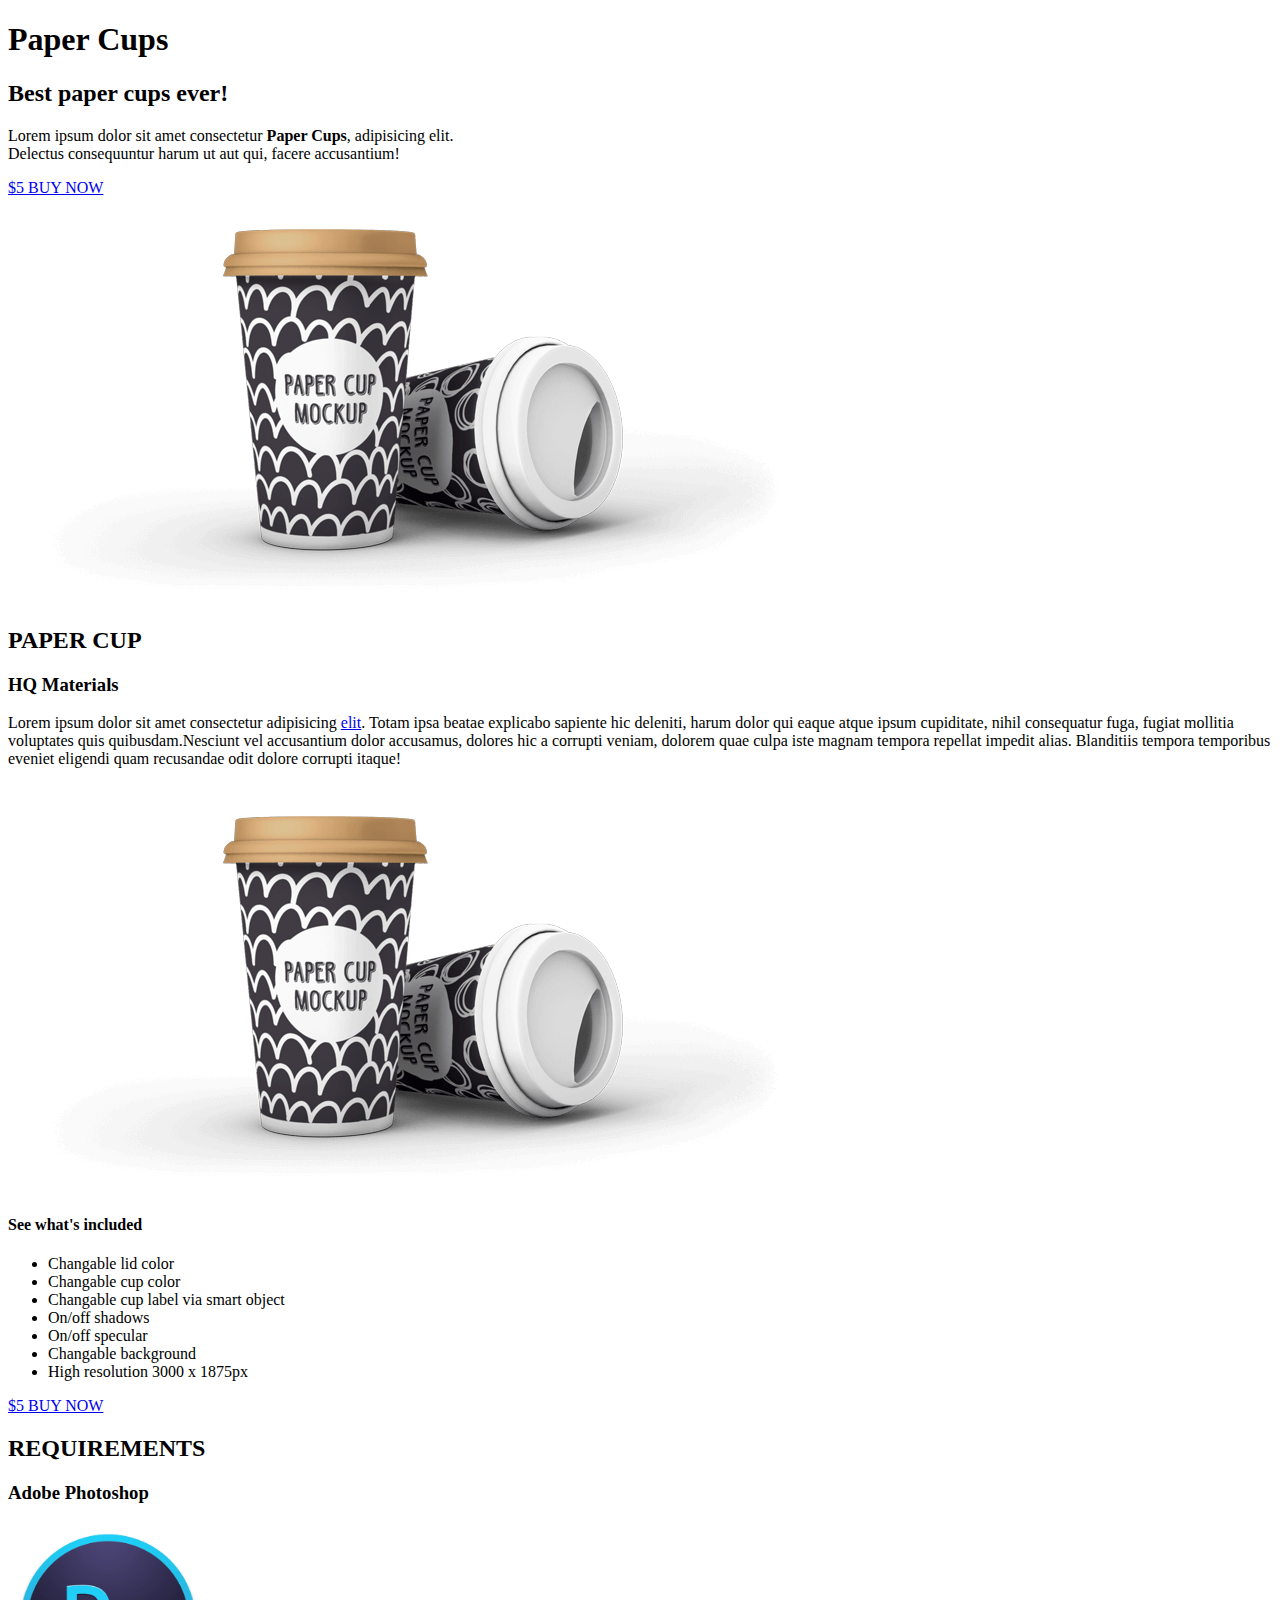
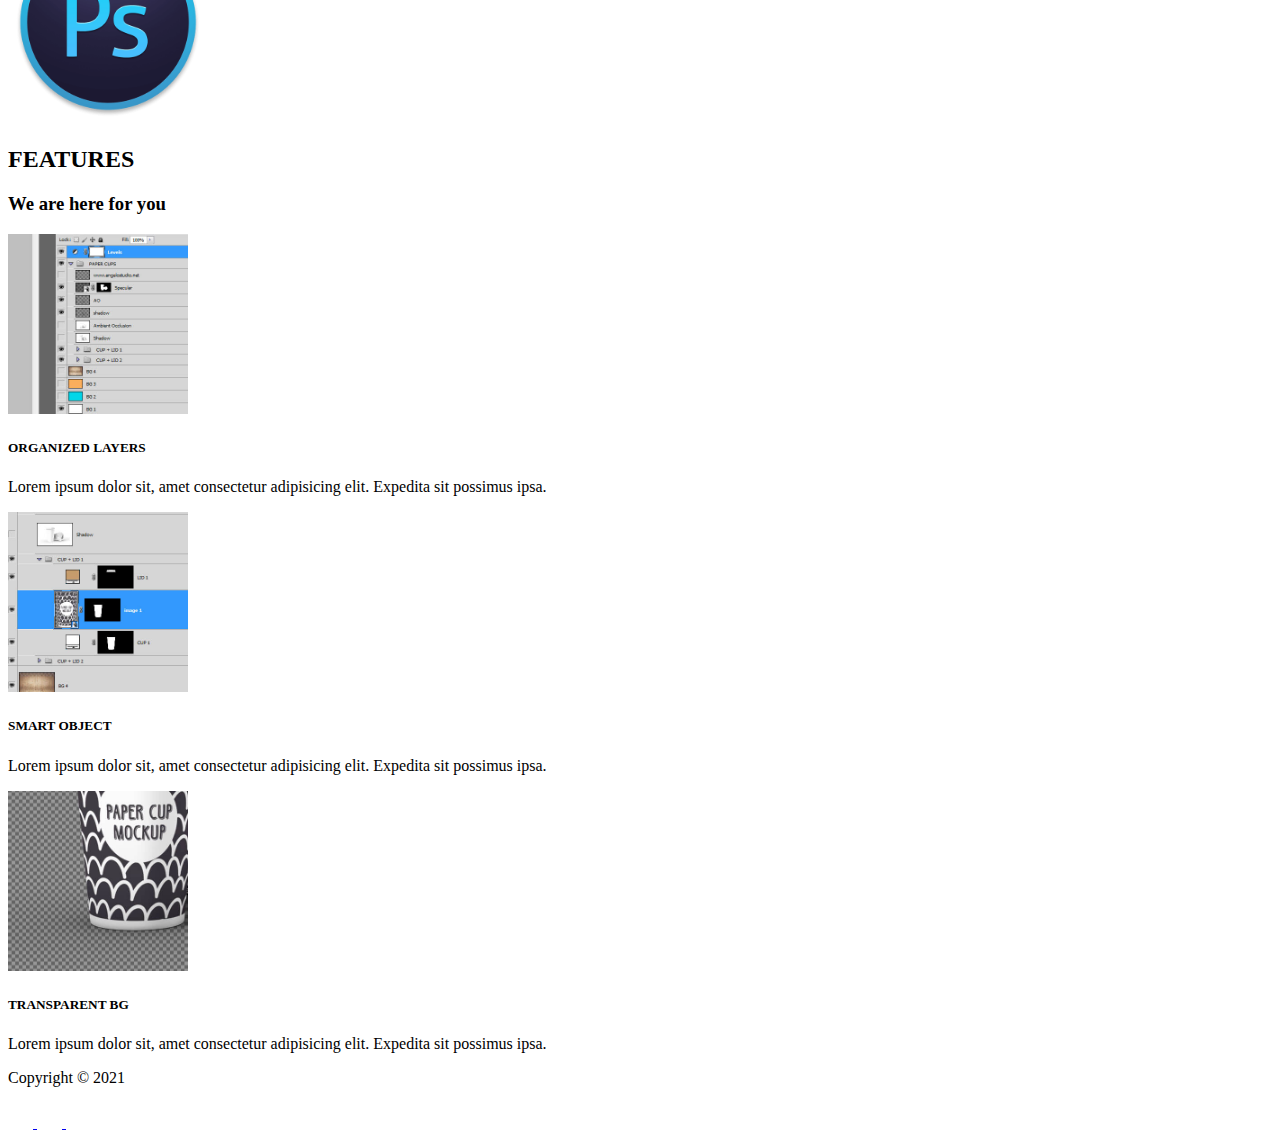
==== index-without-styling.html @ 3dcc1f02 "Initial commit" ====
<!DOCTYPE html>
<html lang="pl_PL">
  <head>
    <meta charset="UTF-8" />
    <title>HTML i CSS - Intro</title>
  </head>
  <body>
    <!-- SEKCJA 1 -->
    <section>
      <div>
        <h1>Paper <span>Cups</span></h1>
        <h2>Best paper cups ever!</h2>

        <p>
          Lorem ipsum dolor sit amet consectetur <strong>Paper Cups</strong>,
          adipisicing elit.<br />Delectus consequuntur harum ut aut qui, facere
          accusantium!
        </p>

        <a href="#"><span>$5</span> BUY NOW</a>

        <div>
          <img src="./images/cups.png" alt="Cups" />
        </div>
      </div>
    </section>

    <!-- SEKCJA 2 -->
    <section>
      <div>
        <h2>PAPER CUP</h2>
        <h3>HQ Materials</h3>

        <p>
          Lorem ipsum dolor sit amet consectetur adipisicing
          <a href="#">elit</a>. Totam ipsa beatae explicabo sapiente hic
          deleniti, harum dolor qui eaque atque ipsum cupiditate, nihil
          consequatur fuga, fugiat mollitia voluptates quis quibusdam.Nesciunt
          vel accusantium dolor accusamus, dolores hic a corrupti veniam,
          dolorem quae culpa iste magnam tempora repellat impedit alias.
          Blanditiis tempora temporibus eveniet eligendi quam recusandae odit
          dolore corrupti itaque!
        </p>
      </div>
    </section>

    <!-- SEKCJA 3 -->
    <section>
      <div>
        <img src="./images/cups.png" alt="Cups" />
      </div>
      <div>
        <h4>See what's included</h4>
        <ul>
          <li>Changable lid color</li>
          <li>Changable cup color</li>
          <li>Changable cup label via smart object</li>
          <li>On/off shadows</li>
          <li>On/off specular</li>
          <li>Changable background</li>
          <li>High resolution 3000 x 1875px</li>
        </ul>

        <a href="#"><span>$5</span> BUY NOW</a>
      </div>
    </section>

    <!-- SEKCJA 4 -->
    <section>
      <div>
        <h2>REQUIREMENTS</h2>
        <h3>Adobe Photoshop</h3>

        <img
          src="./images/logo-photoshop.png"
          alt="Photoshop logo"
          width="200"
          height="200"
        />
      </div>
    </section>

    <!-- SEKCJA 5 -->
    <section>
      <div>
        <h2>FEATURES</h2>
        <h3>We are here for you</h3>

        <div>
          <div>
            <img
              src="./images/column-1.jpg"
              alt="Photoshop UI"
              width="180"
              height="180"
            />
            <h5>ORGANIZED LAYERS</h5>
            <p>
              Lorem ipsum dolor sit, amet consectetur adipisicing elit. Expedita
              sit possimus ipsa.
            </p>
          </div>

          <div>
            <img
              src="./images/column-2.jpg"
              alt="Photoshop UI"
              width="180"
              height="180"
            />
            <h5>SMART OBJECT</h5>
            <p>
              Lorem ipsum dolor sit, amet consectetur adipisicing elit. Expedita
              sit possimus ipsa.
            </p>
          </div>

          <div>
            <img
              src="./images/column-3.jpg"
              alt="Photoshop UI"
              width="180"
              height="180"
            />
            <h5>TRANSPARENT BG</h5>
            <p>
              Lorem ipsum dolor sit, amet consectetur adipisicing elit. Expedita
              sit possimus ipsa.
            </p>
          </div>
        </div>
      </div>
    </section>

    <!-- SEKCJA 6 -->
    <footer>
      <div>
        <p>Copyright &copy; 2021</p>
        <div>
          <a href="#">
            <img
              src="./images/icon-facebook.png"
              alt="Facebook icon"
              width="25"
              height="25"
            />
          </a>
          <a href="#">
            <img
              src="./images/icon-youtube.png"
              alt="YouTube icon"
              width="25"
              height="25"
            />
          </a>
          <a href="#">
            <img
              src="./images/icon-twitter.png"
              alt="Twitter icon"
              width="25"
              height="25"
            />
          </a>
        </div>
      </div>
    </footer>
  </body>
</html>
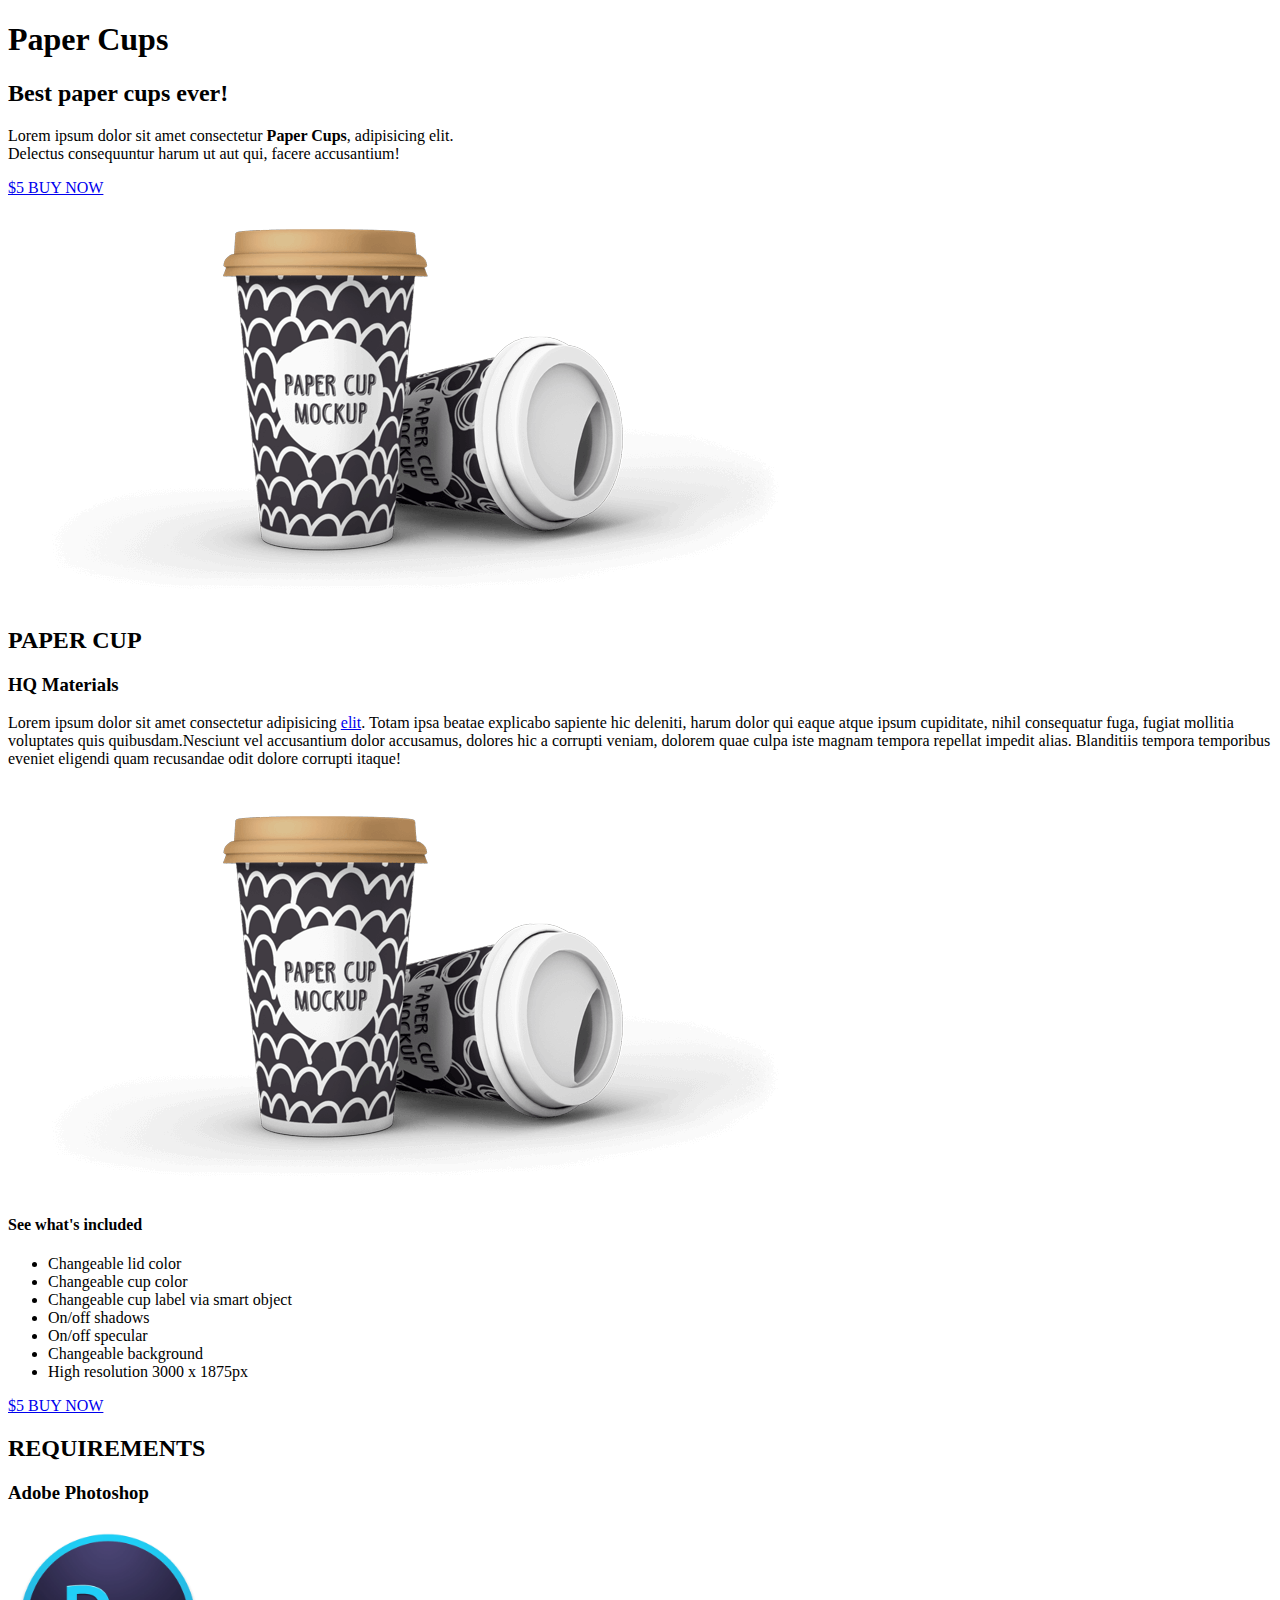
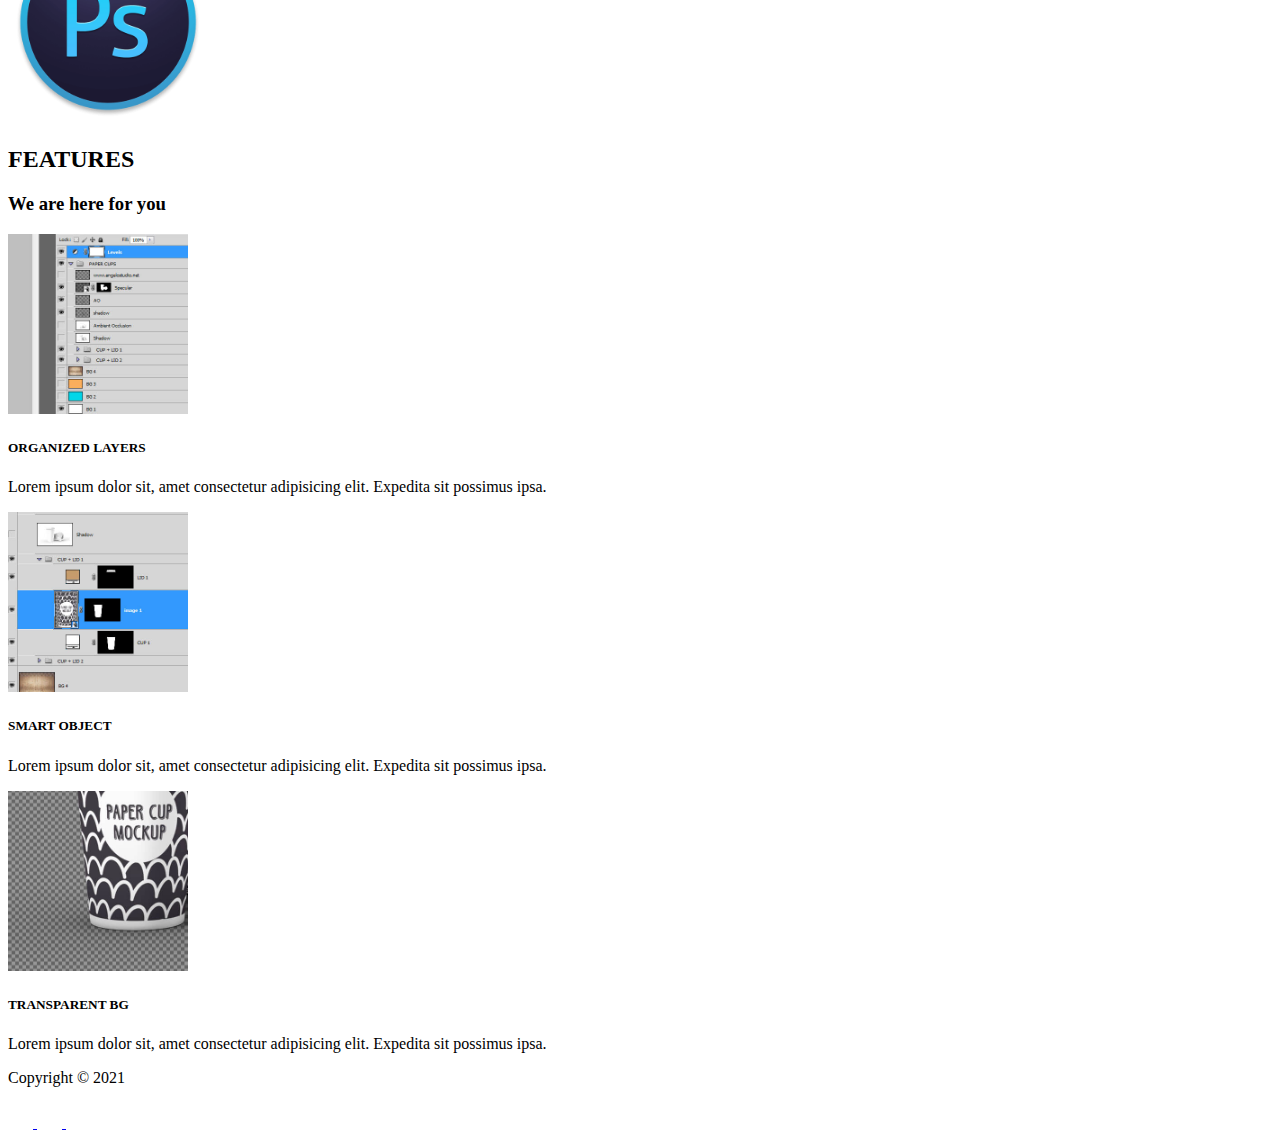
==== commit 8ad4eacc: "proofreading EN text" ====
--- a/index-without-styling.html
+++ b/index-without-styling.html
@@ -1,11 +1,11 @@
 <!DOCTYPE html>
-<html lang="pl_PL">
+<html lang="en_US">
   <head>
     <meta charset="UTF-8" />
     <title>HTML i CSS - Intro</title>
   </head>
   <body>
-    <!-- SEKCJA 1 -->
+    <!-- SECTION 1 -->
     <section>
       <div>
         <h1>Paper <span>Cups</span></h1>
@@ -25,7 +25,7 @@
       </div>
     </section>
 
-    <!-- SEKCJA 2 -->
+    <!-- SECTION 2 -->
     <section>
       <div>
         <h2>PAPER CUP</h2>
@@ -44,7 +44,7 @@
       </div>
     </section>
 
-    <!-- SEKCJA 3 -->
+    <!-- SECTION 3 -->
     <section>
       <div>
         <img src="./images/cups.png" alt="Cups" />
@@ -52,12 +52,12 @@
       <div>
         <h4>See what's included</h4>
         <ul>
-          <li>Changable lid color</li>
-          <li>Changable cup color</li>
-          <li>Changable cup label via smart object</li>
+          <li>Changeable lid color</li>
+          <li>Changeable cup color</li>
+          <li>Changeable cup label via smart object</li>
           <li>On/off shadows</li>
           <li>On/off specular</li>
-          <li>Changable background</li>
+          <li>Changeable background</li>
           <li>High resolution 3000 x 1875px</li>
         </ul>
 
@@ -65,7 +65,7 @@
       </div>
     </section>
 
-    <!-- SEKCJA 4 -->
+    <!-- SECTION 4 -->
     <section>
       <div>
         <h2>REQUIREMENTS</h2>
@@ -80,7 +80,7 @@
       </div>
     </section>
 
-    <!-- SEKCJA 5 -->
+    <!-- SECTION 5 -->
     <section>
       <div>
         <h2>FEATURES</h2>
@@ -132,7 +132,7 @@
       </div>
     </section>
 
-    <!-- SEKCJA 6 -->
+    <!-- SECTION 6 -->
     <footer>
       <div>
         <p>Copyright &copy; 2021</p>
